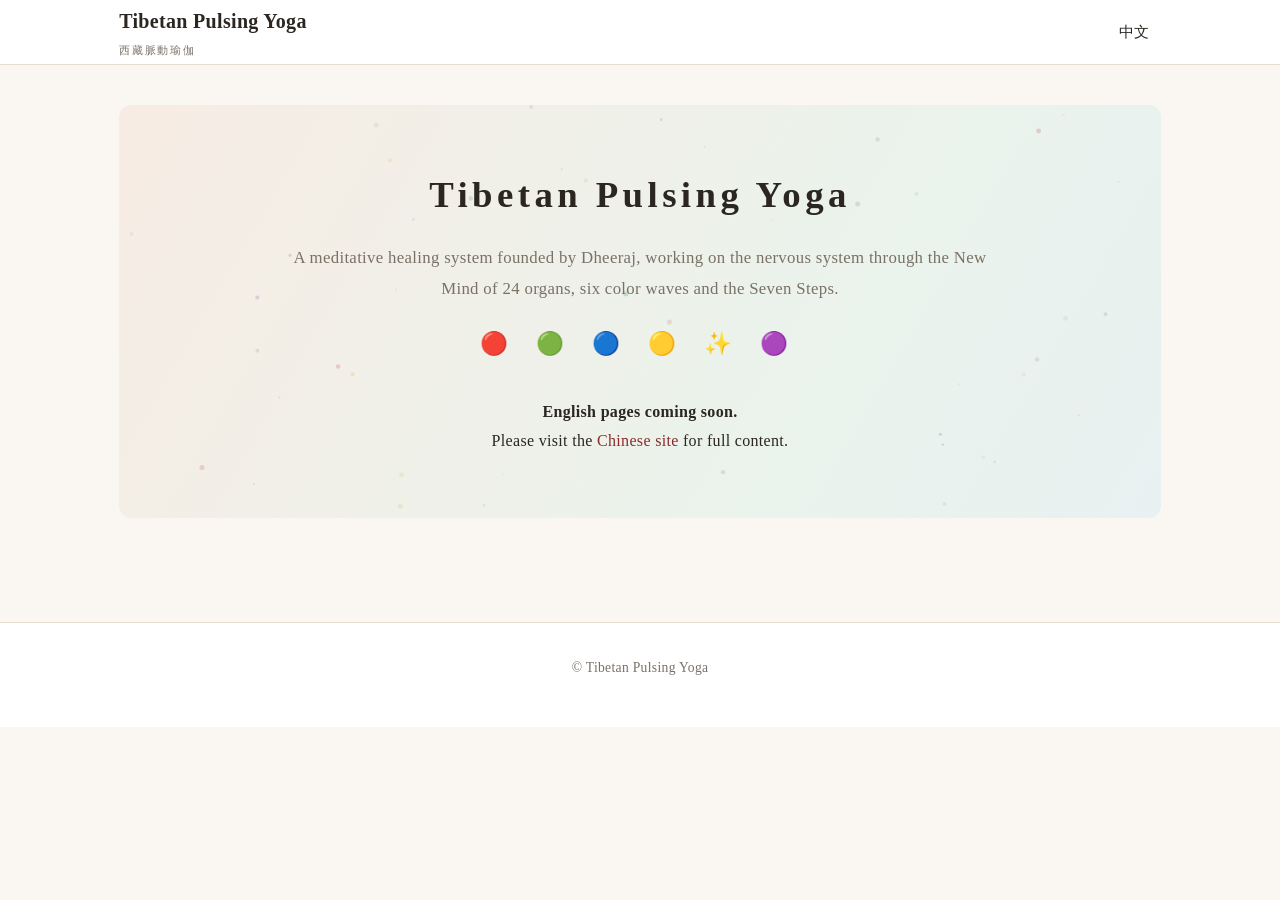
==== en/index.html @ 46495f13 "第一期：西藏脈動瑜伽官方網站靜態版（9 頁＋輕量特效） Co-Authored-By: Claude Fable 5 <noreply@anthropic.com>" ====
<!DOCTYPE html>
<html lang="en">
<head>
<meta charset="UTF-8">
<meta name="viewport" content="width=device-width, initial-scale=1.0">
<title>Tibetan Pulsing Yoga — English</title>
<link rel="stylesheet" href="../assets/style.css">
</head>
<body>
<header class="site">
  <div class="navwrap">
    <div class="brand">Tibetan Pulsing Yoga<small>西藏脈動瑜伽</small></div>
    <nav class="main">
      <a href="../index.html">中文</a>
    </nav>
  </div>
</header>
<main>
  <section class="hero">
    <h1>Tibetan Pulsing Yoga</h1>
    <p class="sub">A meditative healing system founded by Dheeraj, working on the nervous system
    through the New Mind of 24 organs, six color waves and the Seven Steps.</p>
    <div class="waves">🔴 🟢 🔵 🟡 ✨ 🟣</div>
    <p style="margin-top:2rem"><strong>English pages coming soon.</strong><br>
    Please visit the <a href="../index.html">Chinese site</a> for full content.</p>
  </section>
</main>
<footer class="site">
  <p>© Tibetan Pulsing Yoga</p>
</footer>
<script src="../assets/effects.js"></script>
</body>
</html>
---- assets/style.css ----
/* 西藏脈動瑜伽 官方網站 共用樣式 */
:root {
  --bg: #faf7f2;
  --ink: #2b2620;
  --muted: #7a7166;
  --line: #e5ddd0;
  --accent: #8a2b2b;      /* 主色：深紅 */
  --accent-soft: #f3e6e0;
  --card: #ffffff;
  --red: #c0392b;
  --green: #277a4f;
  --blue: #2e5fa3;
  --yellow: #c9971c;
  --shine: #8f8f9e;
  --purple: #6d4a9e;
  --maxw: 1080px;
}
* { margin: 0; padding: 0; box-sizing: border-box; }
body {
  font-family: "Noto Serif TC", "PMingLiU", Georgia, serif;
  background: var(--bg);
  color: var(--ink);
  line-height: 1.85;
  letter-spacing: 0.02em;
}
img { max-width: 100%; }
a { color: var(--accent); text-decoration: none; }
a:hover { text-decoration: underline; }

/* 導覽列 */
header.site {
  background: var(--card);
  border-bottom: 1px solid var(--line);
  position: sticky; top: 0; z-index: 50;
}
.navwrap {
  max-width: var(--maxw); margin: 0 auto; padding: 0 1.2rem;
  display: flex; align-items: center; justify-content: space-between;
  flex-wrap: wrap; gap: 0.5rem; min-height: 64px;
}
.brand { font-size: 1.25rem; font-weight: 700; color: var(--ink); }
.brand small { display: block; font-size: 0.7rem; color: var(--muted); font-weight: 400; letter-spacing: 0.15em; }
nav.main { display: flex; flex-wrap: wrap; gap: 0.2rem; }
nav.main a {
  padding: 0.45rem 0.7rem; border-radius: 6px;
  color: var(--ink); font-size: 0.95rem; white-space: nowrap;
}
nav.main a:hover { background: var(--accent-soft); text-decoration: none; }
nav.main a.active { background: var(--accent); color: #fff; }
nav.main a.lang { color: var(--muted); font-size: 0.85rem; }

/* 主體 */
main { max-width: var(--maxw); margin: 0 auto; padding: 2.5rem 1.2rem 4rem; }
.hero {
  text-align: center; padding: 3.5rem 1rem 3rem;
  background: linear-gradient(180deg, #f5efe4, var(--bg));
  border-radius: 12px; margin-bottom: 2.5rem;
}
.hero h1 { font-size: 2.3rem; letter-spacing: 0.12em; margin-bottom: 0.8rem; }
.hero p.sub { color: var(--muted); font-size: 1.05rem; max-width: 42em; margin: 0 auto; }
.hero .waves { font-size: 1.4rem; letter-spacing: 0.5em; margin-top: 1.2rem; }

h1.page { font-size: 1.9rem; letter-spacing: 0.1em; margin-bottom: 0.4rem; }
p.lead { color: var(--muted); margin-bottom: 2rem; }
h2 { font-size: 1.35rem; margin: 2.2rem 0 0.8rem; padding-left: 0.6rem; border-left: 4px solid var(--accent); }
h3 { font-size: 1.1rem; margin: 1.5rem 0 0.5rem; }
p { margin-bottom: 0.9rem; }
ul, ol { margin: 0 0 1rem 1.6rem; }

blockquote {
  margin: 1.2rem 0; padding: 0.9rem 1.2rem;
  background: var(--accent-soft); border-left: 4px solid var(--accent);
  border-radius: 0 8px 8px 0; font-size: 1.02rem;
}
blockquote cite { display: block; margin-top: 0.4rem; font-size: 0.85rem; color: var(--muted); font-style: normal; }

/* 卡片格 */
.grid { display: grid; gap: 1.2rem; grid-template-columns: repeat(auto-fit, minmax(260px, 1fr)); margin: 1.5rem 0; }
.card {
  background: var(--card); border: 1px solid var(--line); border-radius: 10px;
  padding: 1.4rem 1.5rem;
}
.card h3 { margin-top: 0; }
.card .tag { font-size: 0.78rem; color: var(--muted); letter-spacing: 0.1em; }
.card a.more { font-size: 0.9rem; }

/* 表格 */
.tablewrap { overflow-x: auto; margin: 1.2rem 0; }
table { border-collapse: collapse; width: 100%; background: var(--card); font-size: 0.93rem; }
th, td { border: 1px solid var(--line); padding: 0.55rem 0.8rem; text-align: left; white-space: nowrap; }
th { background: #f2ecdf; }
td.wrap, th.wrap { white-space: normal; }

/* 色波標記 */
.w-red    { color: var(--red);    font-weight: 700; }
.w-green  { color: var(--green);  font-weight: 700; }
.w-blue   { color: var(--blue);   font-weight: 700; }
.w-yellow { color: var(--yellow); font-weight: 700; }
.w-shine  { color: var(--shine);  font-weight: 700; }
.w-purple { color: var(--purple); font-weight: 700; }
.waveband { display: inline-block; width: 0.85em; height: 0.85em; border-radius: 50%; margin-right: 0.4em; vertical-align: baseline; }

/* 表單雛形 */
form.proto { max-width: 560px; }
form.proto label { display: block; margin: 1rem 0 0.3rem; font-weight: 700; font-size: 0.95rem; }
form.proto input, form.proto select, form.proto textarea {
  width: 100%; padding: 0.6rem 0.8rem; border: 1px solid var(--line);
  border-radius: 8px; font: inherit; background: var(--card);
}
button.btn, a.btn {
  display: inline-block; margin-top: 1.4rem; padding: 0.7rem 2rem;
  background: var(--accent); color: #fff; border: none; border-radius: 8px;
  font: inherit; font-size: 1rem; cursor: pointer;
}
button.btn:hover, a.btn:hover { opacity: 0.88; text-decoration: none; }
.notice {
  margin: 1.2rem 0; padding: 0.7rem 1rem; font-size: 0.88rem;
  background: #fdf6e3; border: 1px dashed #d9c780; border-radius: 8px; color: #7a6520;
}

/* 商品卡 */
.price { font-size: 1.15rem; font-weight: 700; color: var(--accent); margin: 0.5rem 0; }

/* 頁腳 */
footer.site {
  border-top: 1px solid var(--line); background: var(--card);
  text-align: center; padding: 2rem 1rem; color: var(--muted); font-size: 0.85rem;
}
/* ===== 輕量特效 ===== */
html { scroll-behavior: smooth; }

/* hero 六色波漸層流動 */
.hero {
  background: linear-gradient(120deg, #f7ece4, #eaf3ec, #e8eef7, #f7f2e2, #f0f0f4, #efe9f5, #f7ece4);
  background-size: 400% 400%;
  animation: waveflow 24s ease infinite;
  position: relative;
  overflow: hidden;
}
@keyframes waveflow {
  0% { background-position: 0% 50%; }
  50% { background-position: 100% 50%; }
  100% { background-position: 0% 50%; }
}
.hero > * { position: relative; z-index: 1; }
canvas.sparks { position: absolute; inset: 0; z-index: 0; pointer-events: none; }

/* 卡片懸停浮起 */
.card { transition: transform 0.25s ease, box-shadow 0.25s ease; }
.card:hover { transform: translateY(-4px); box-shadow: 0 10px 24px rgba(60, 40, 20, 0.1); }

/* 捲動淡入 */
.reveal { opacity: 0; transform: translateY(18px); transition: opacity 0.7s ease, transform 0.7s ease; }
.reveal.shown { opacity: 1; transform: none; }
@media (prefers-reduced-motion: reduce) {
  html { scroll-behavior: auto; }
  .hero { animation: none; }
  .reveal { opacity: 1; transform: none; transition: none; }
  .card { transition: none; }
}

@media (max-width: 640px) {
  .hero h1 { font-size: 1.6rem; }
  .navwrap { padding-bottom: 0.6rem; }
}
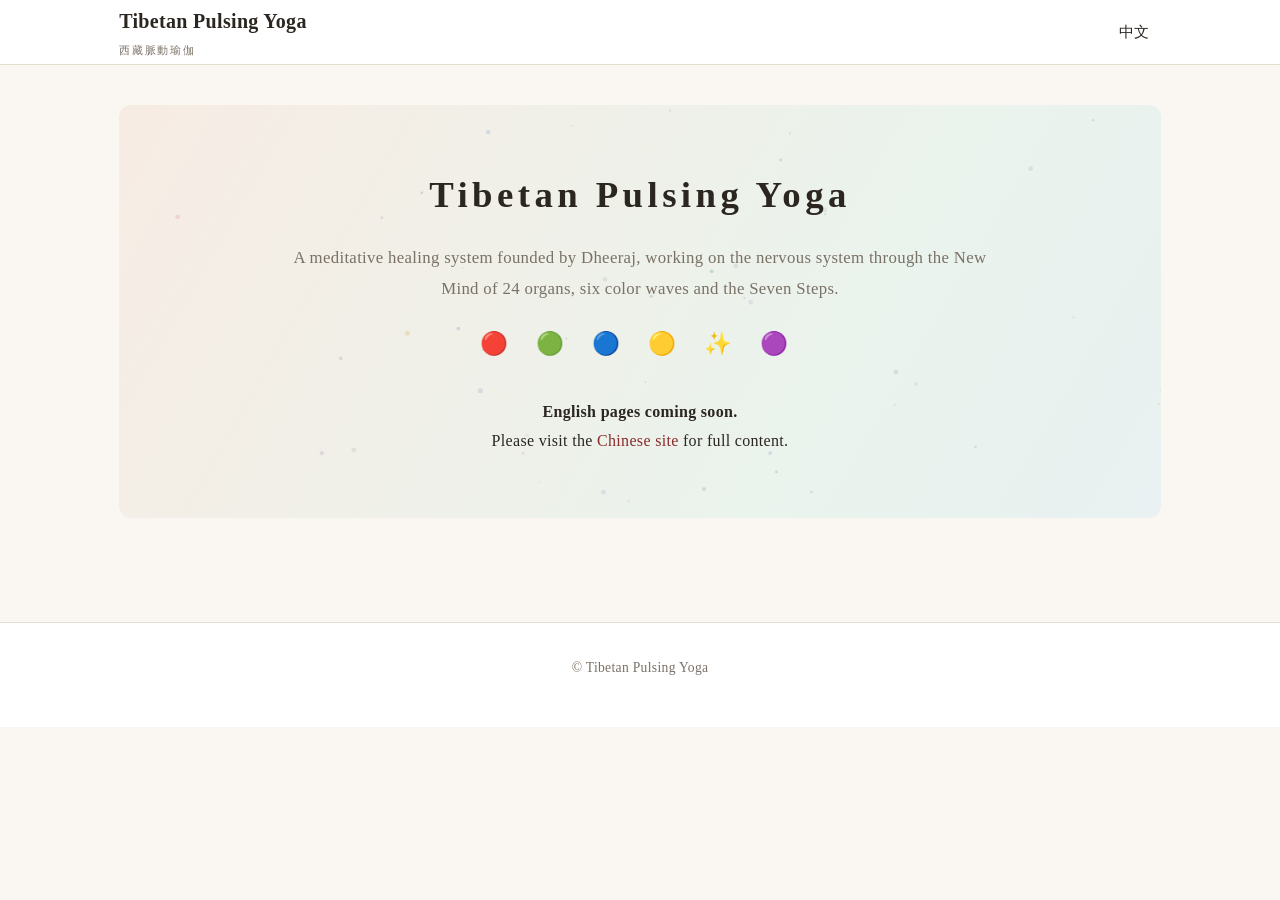
==== commit ef4c99d8: "SEO/GEO 補強：全站 meta description/canonical/OG、首頁 JSON-LD（Organization+FAQ）、FAQ 段、hreflang、sitemap、robo" ====
--- a/en/index.html
+++ b/en/index.html
@@ -4,6 +4,18 @@
 <meta charset="UTF-8">
 <meta name="viewport" content="width=device-width, initial-scale=1.0">
 <title>Tibetan Pulsing Yoga — English</title>
+<meta name="description" content="Official site of Tibetan Pulsing Yoga - a meditation lineage founded by Dheeraj: 24-organ New Mind work, eye reading and the color-wave system.">
+<link rel="canonical" href="https://qmcolor700804-song.github.io/Tibetan-Pulsating-Yoga/en/index.html">
+<meta property="og:type" content="website">
+<meta property="og:title" content="Tibetan Pulsing Yoga — English">
+<meta property="og:description" content="Official site of Tibetan Pulsing Yoga - a meditation lineage founded by Dheeraj: 24-organ New Mind work, eye reading and the color-wave system.">
+<meta property="og:url" content="https://qmcolor700804-song.github.io/Tibetan-Pulsating-Yoga/en/index.html">
+<meta property="og:site_name" content="西藏脈動瑜伽 Tibetan Pulsing Yoga">
+<meta property="og:locale" content="en_US">
+<meta name="twitter:card" content="summary">
+<link rel="alternate" hreflang="zh-Hant" href="https://qmcolor700804-song.github.io/Tibetan-Pulsating-Yoga/">
+<link rel="alternate" hreflang="en" href="https://qmcolor700804-song.github.io/Tibetan-Pulsating-Yoga/en/index.html">
+<link rel="alternate" hreflang="x-default" href="https://qmcolor700804-song.github.io/Tibetan-Pulsating-Yoga/">
 <link rel="stylesheet" href="../assets/style.css">
 </head>
 <body>
